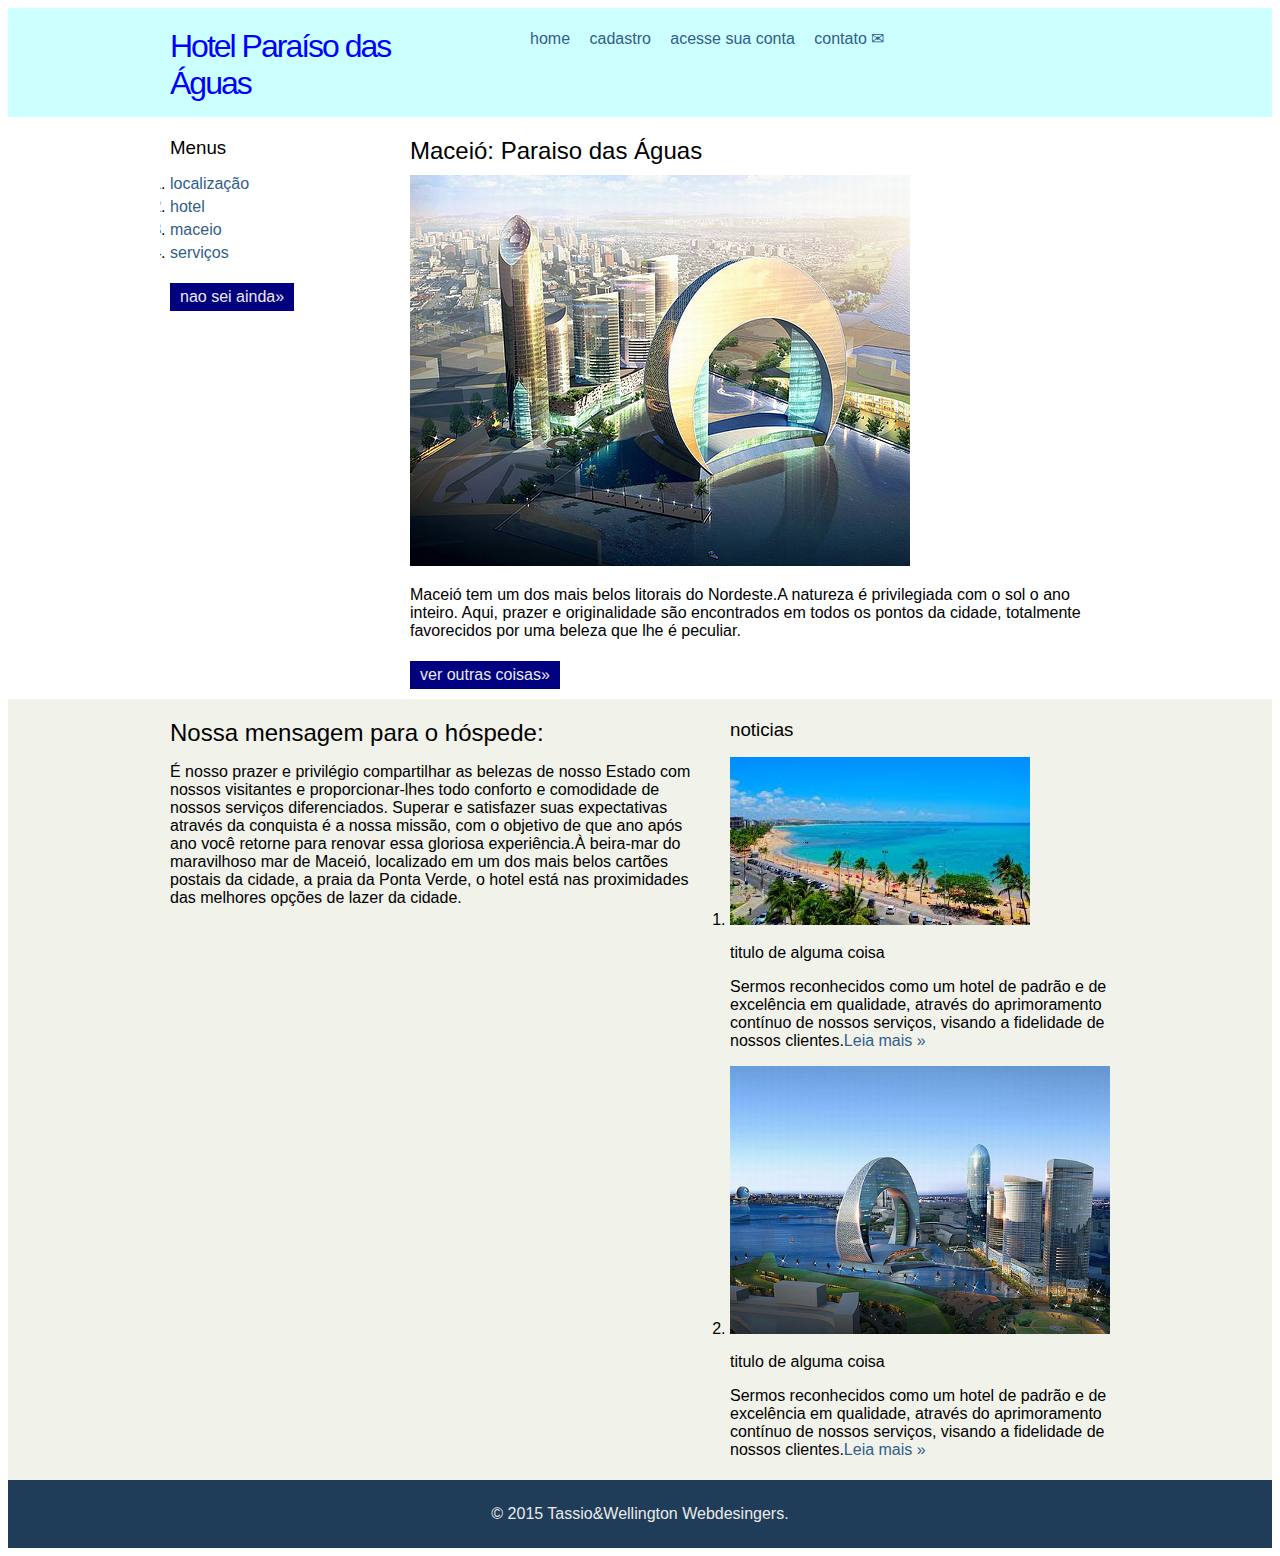
==== index.html @ 72d0d1e3 "Projeto fpin - Add cadastro" ====
<!DOCTYPEhtml>
<html lang="pt-br">
	<head>
		<title>Hotel paraiso das águas</title>
		<meta charset="utf-8"/> 
		<link rel="stylesheet" type="text/css" href="css/estilo1.css" />

	</head>
	<body>
		<div class="header">
			<div class="linha">
				<header>
					<div class="coluna col4">
						<h1 class="logo">Hotel Paraíso das Águas</h1>
					</div>
					<div class="coluna col8">
						<nav>
							<ul class="menu inline sem-marcador">
								<li><a href="index.html">home</a></li>
								<li><a href="cadastro.html">cadastro</a></li>
								<li><a href="acesso.html">acesse sua conta</a></li>
								<li><a href="contato.html">contato &#9993;</a></li>
							</ul>
						</nav>
					</div>
				</header>
			</div>
		</div>
		<div class="linha">
			<section>
				<div class="coluna col3 barra_lateral">
					<h3>Menus</h3>
					<ul class="sem-marcador sem-padding">
						<li><a href="localiza.html">localização</a></li>
						<li><a href="hotel.html">hotel</a></li>
						<li><a href="maceio.html">maceio</a></li>
						<li><a href="servicos.html">serviços</a></li>
					</ul>
					<a href="algumacoisa.html"class="botao">nao sei ainda&raquo;</a>
				</div>
				<div class="coluna col9">
					<h2>Maceió: Paraiso das Águas <em></em></h2>
					<img src="img/hotel_fut3.jpg"alt=""/>
					<p>Maceió tem um dos mais belos litorais do Nordeste.A natureza é privilegiada com o sol o ano inteiro. Aqui, prazer e originalidade são encontrados em todos os pontos da cidade, totalmente favorecidos por uma beleza que lhe é peculiar.
					</p>
					<a href="pagina.html"class="botao">ver outras coisas&raquo;</a>
				</div>
			</section>
		</div>
		<div class="cont-extra">
			<div class="linha">
				<div class="coluna col7">
					<section>
						<h2>Nossa mensagem para o hóspede:</h2>
						<p> É nosso prazer e privilégio compartilhar as belezas de nosso Estado com nossos visitantes e proporcionar-lhes todo conforto e comodidade de nossos serviços diferenciados. Superar e satisfazer suas expectativas através da conquista é a nossa missão, com o objetivo de que ano após ano você retorne para renovar essa gloriosa experiência.À beira-mar do maravilhoso mar de Maceió, localizado em um dos mais belos cartões postais da cidade, a praia da Ponta Verde, o hotel está nas proximidades das melhores opções de lazer da cidade.</p>
					</section>
			</div>
			<div class="coluna col5">
				<h3> noticias</h3>
				<ul class="sem-marcador sem-padding noticias">
					<li>
						<img src="img/praia_maceio.jpg" alt=""/>
						<h4>titulo de alguma coisa</h4>
						<p>Sermos reconhecidos como um hotel de padrão e de excelência em qualidade, através do aprimoramento contínuo de nossos serviços, visando a fidelidade de nossos clientes.<a href="">Leia mais &raquo;</a></p>
					</li>
					<li>
						<img src="img/hotel_fut.jpg" alt=""/>
						<h4>titulo de alguma coisa</h4>
						<p>Sermos reconhecidos como um hotel de padrão e de excelência em qualidade, através do aprimoramento contínuo de nossos serviços, visando a fidelidade de nossos clientes.<a href="">Leia mais &raquo;</a></p>
					</li>
				</ul>
			</div>
		</div>
	</div>
	<div class="footer">
		<div class="linha">
			<footer>
				<div class="coluna col12">
					<span>&copy; 2015 Tassio&Wellington Webdesingers.</span>
				</div>
			</footer>
		</div>
	</div>
	</body>
</html>
---- css/estilo1.css ----
body{

	font-family: Arial, sans-serif;
}
a:link, a:active, a:visited{
	color: #315e8a;
	text-decoration: none;
}
a:hover{
	text-decoration: underline;
}
/*grid 960px*/ 
.linha{
	width: 960px;   /*tamanho da linha*/
	margin: 0 auto;	/**/
	overflow: auto; /**/
	padding: 5px 0; /*espaçamento cima/baixo direita/esquerda*/
}
.coluna{
	padding: 0 10px;
	float: left;
}
.col1{
	width: 60px;
}
.col2{
	width: 140px;
}
.col3{
	width: 220px;
}
.col4{
	width: 300px;
}
.col5{
	width: 380px;
}
.col6{
	width: 460px;
}
.col7{
	width: 540px;
}
.col8{
	width: 620px;
}
.col9{
	width: 700px;
}
.col10{
	width: 780px;
}
.col11{
	width: 860px;
}
.col12{
	width: 940px;
}
/*estilos*/
.sem-padding{
	padding: 0 !important;
}
.sem-margin:{
	margin: 0 !important;
}
h1, h2, h3, h4, h5, h6{
	font-weight: 500;
	margin: 15px 0 10px 0;
}
ul li, ol li{
	margin-bottom: 5px;
}
ul.inline li, ol.inline li{
	display: inline;
	margin-right: 15px;
}
ul.inline li:last-child, ol.inline li:last-child{
	margin-right: 0;
}
ul.sem-marcador, ol.sem-marcador{
	list-style: nome;
}
a.botao, input.botao{
	background: #000080;
	padding: 5px 10px;
	border-radius: :3px;
	color:#ebebeb;
	cursor: pointer;
	margin: 5px 0;
	display: inline-block;
	border: none;
}
a.botao:hover, input.botao:hover{
	background: #00ffff;
	text-decoration: none;
}
img{
	max-width: 100%;
	height: auto;
}
/*layout do site*/
.header{
	background: #ccffff;
}
h1.logo{
	font-weight: :300;
	color:#0000ff;
	letter-spacing: -2px;
}
.cont-extra{
	background: #f1f2ea;
}
.footer{
	background: #1f3c58;
	color: #ebebeb;
	padding: 20px 0;
	text-align: center;
	font-weight: 100;
}


.controls{
	text-align: left;
	position: relative;
	input[type="text"],
	input[type="email"],
  input[type="number"],
  input[type="date"],
	input[type="tel"],
	textarea,
	button,
	select{
		padding: 12px;
		font-size: 14px;
		border: 1px solid $border;
		width: 100%;
		margin-bottom: 18px;
		color: #888;
		font-family: 'Lato', 'sans-serif';
		font-size: 16px;
		font-weight: 300;
		@include border-radius(2px);
		@include transition(all .3s);

		&:focus, &:hover{
			outline: none;
			border-color: $border-focus;
			+ label{
				color: $booking-green;
          cursor: text;
			}
		}
	}
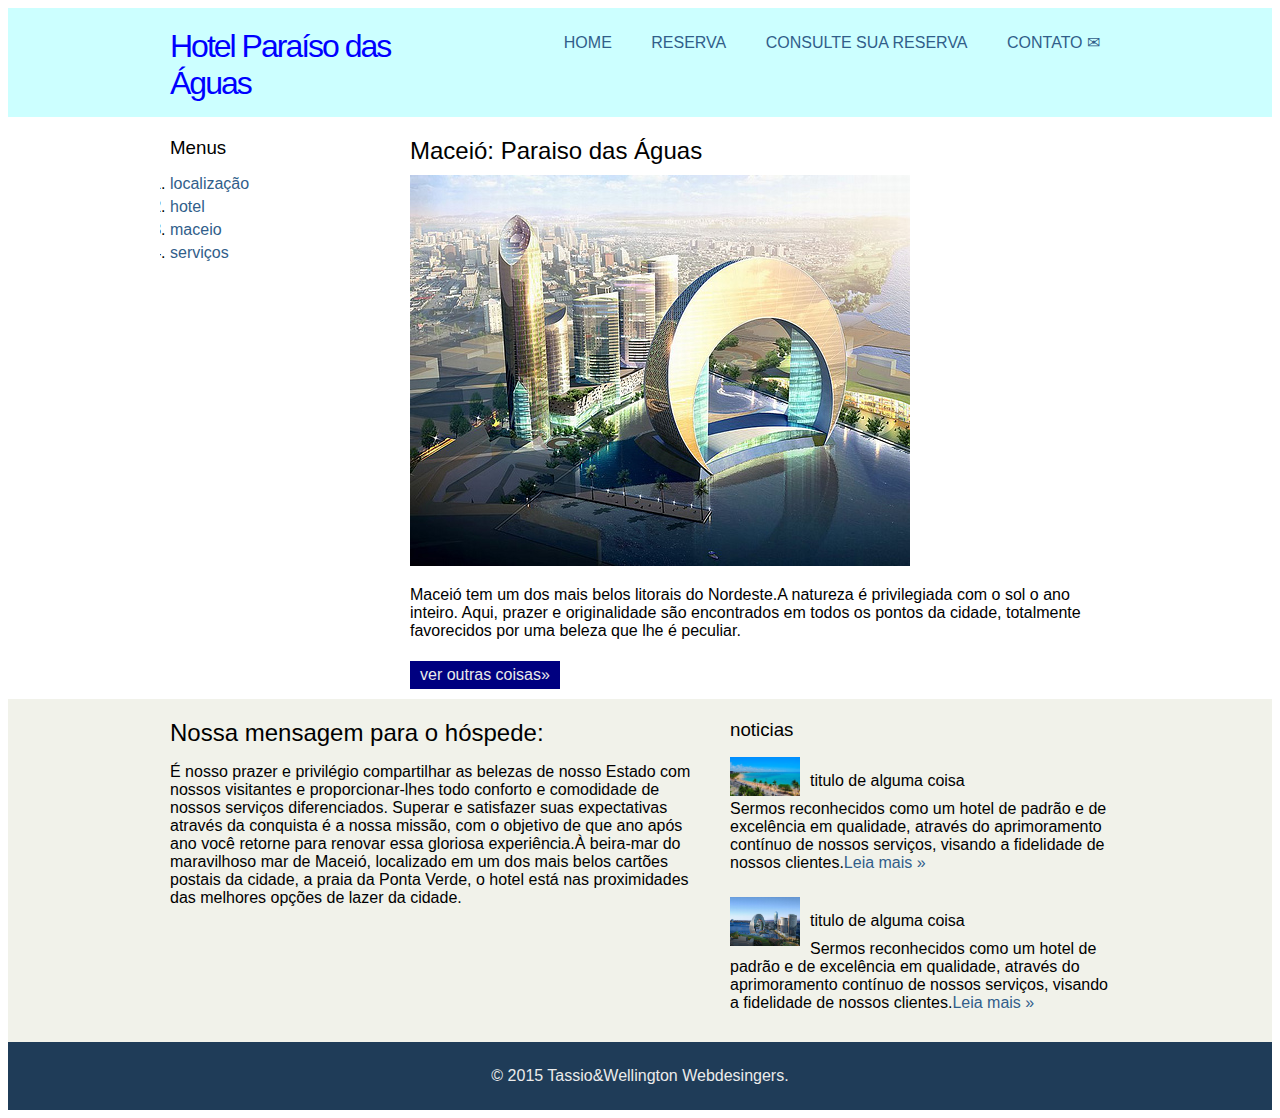
==== commit 1d4046ae: "funcionando reserva e apartamento reservado" ====
--- a/index.html
+++ b/index.html
@@ -17,8 +17,8 @@
 						<nav>
 							<ul class="menu inline sem-marcador">
 								<li><a href="index.html">home</a></li>
-								<li><a href="cadastro.html">cadastro</a></li>
-								<li><a href="acesso.html">acesse sua conta</a></li>
+								<li><a href="cadastro.html">reserva</a></li>
+								<li><a href="acesso.html">consulte sua reserva</a></li>
 								<li><a href="contato.html">contato &#9993;</a></li>
 							</ul>
 						</nav>
@@ -36,7 +36,7 @@
 						<li><a href="maceio.html">maceio</a></li>
 						<li><a href="servicos.html">serviços</a></li>
 					</ul>
-					<a href="algumacoisa.html"class="botao">nao sei ainda&raquo;</a>
+					
 				</div>
 				<div class="coluna col9">
 					<h2>Maceió: Paraiso das Águas <em></em></h2>
--- a/css/estilo1.css
+++ b/css/estilo1.css
@@ -117,8 +117,60 @@
 	text-align: center;
 	font-weight: 100;
 }
-
-
+.menu{
+	text-transform: uppercase;
+	text-align: right;
+	margin-top: 20px;
+}
+.menu li a{
+	padding: 5px 10px;
+	border-radius: 3px;
+}
+.menu li a:hover{
+	text-decoration: none;
+	background: #1f3c58;
+	color: #ebebeb;
+}
+ul.noticias li{
+	clear: both;
+	display: block;
+	overflow: hidden;
+	margin-bottom: 20px;
+}
+ul.noticias li img{
+	width: 70px;
+	height: auto;
+	margin-right: 10px;
+	float: left;
+}
+ul.noticias li h4{
+	margin-top: -2px 0 5px 0;
+	font-weight: 500;
+}
+ul.noticias li p{
+	margin: 5px 0;
+	font-weight: 300;
+}
+ul.noticias li p a{
+	font-weight: 500;
+}
+.contato label{
+	display: block;
+	font-size: 13px;
+	font-weight: 300;
+}
+.contato input, .contato textarea{
+	display: block;
+	margin-bottom: 15px;
+	padding: 5px 2%;
+	width: 96%;
+}
+.contato textarea{
+	height: 150px;
+}
+.contato input.botao{
+	width: auto;
+}
 .controls{
 	text-align: left;
 	position: relative;
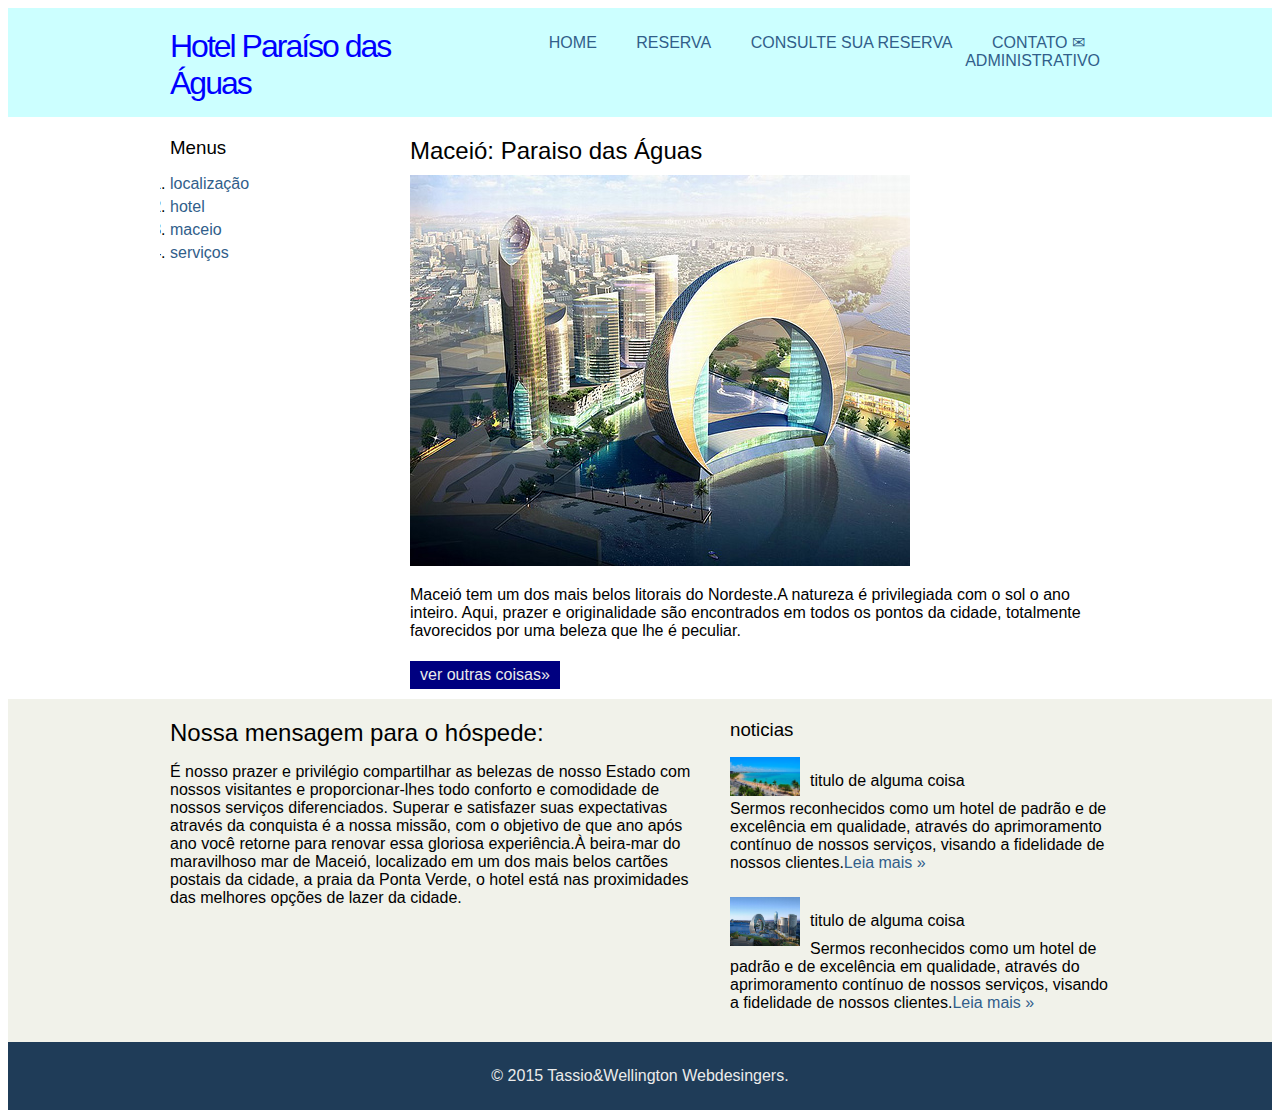
==== commit 2638a00f: "feito sistema de acesso para funcionarios" ====
--- a/index.html
+++ b/index.html
@@ -20,6 +20,7 @@
 								<li><a href="cadastro.html">reserva</a></li>
 								<li><a href="acesso.html">consulte sua reserva</a></li>
 								<li><a href="contato.html">contato &#9993;</a></li>
+								<li><a href="cadastfuncio.php">administrativo</a></li>
 							</ul>
 						</nav>
 					</div>
--- a/css/estilo1.css
+++ b/css/estilo1.css
@@ -203,3 +203,15 @@
 			}
 		}
 	}
+#login{
+	windth: 400px;
+	margin: 0 auto;
+	position: relative;
+	top 250px;
+}
+#login label{
+	display: block;
+}
+.lgn{
+	border:none;
+}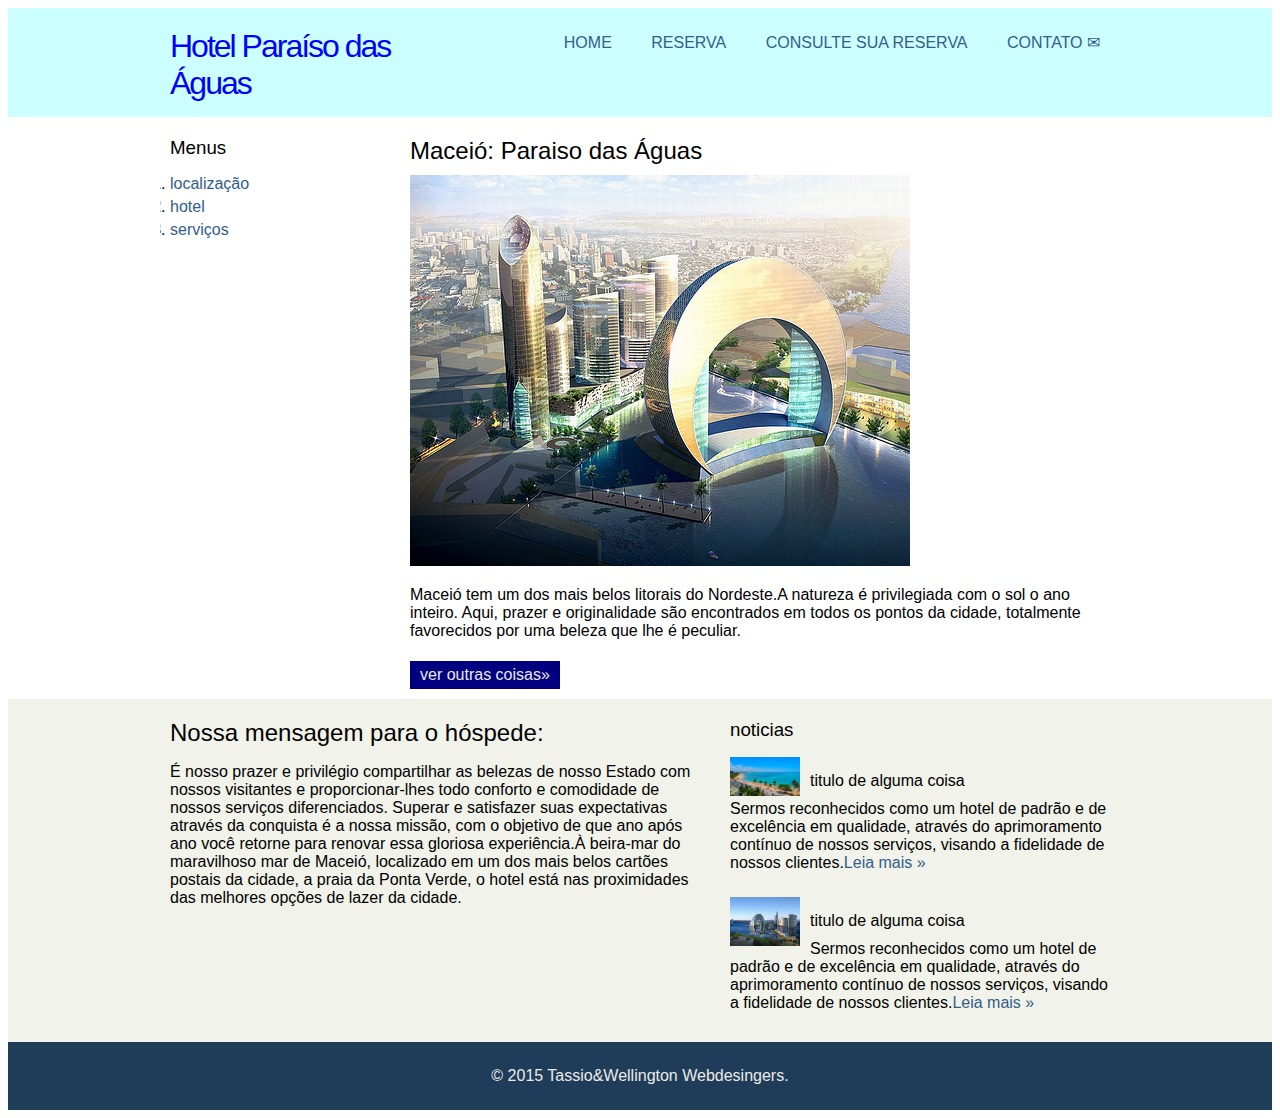
==== commit 5856747e: "link quebrado removido" ====
--- a/index.html
+++ b/index.html
@@ -20,7 +20,6 @@
 								<li><a href="cadastro.html">reserva</a></li>
 								<li><a href="acesso.html">consulte sua reserva</a></li>
 								<li><a href="contato.html">contato &#9993;</a></li>
-								<li><a href="cadastfuncio.php">administrativo</a></li>
 							</ul>
 						</nav>
 					</div>
@@ -34,7 +33,6 @@
 					<ul class="sem-marcador sem-padding">
 						<li><a href="localiza.html">localização</a></li>
 						<li><a href="hotel.html">hotel</a></li>
-						<li><a href="maceio.html">maceio</a></li>
 						<li><a href="servicos.html">serviços</a></li>
 					</ul>
 					
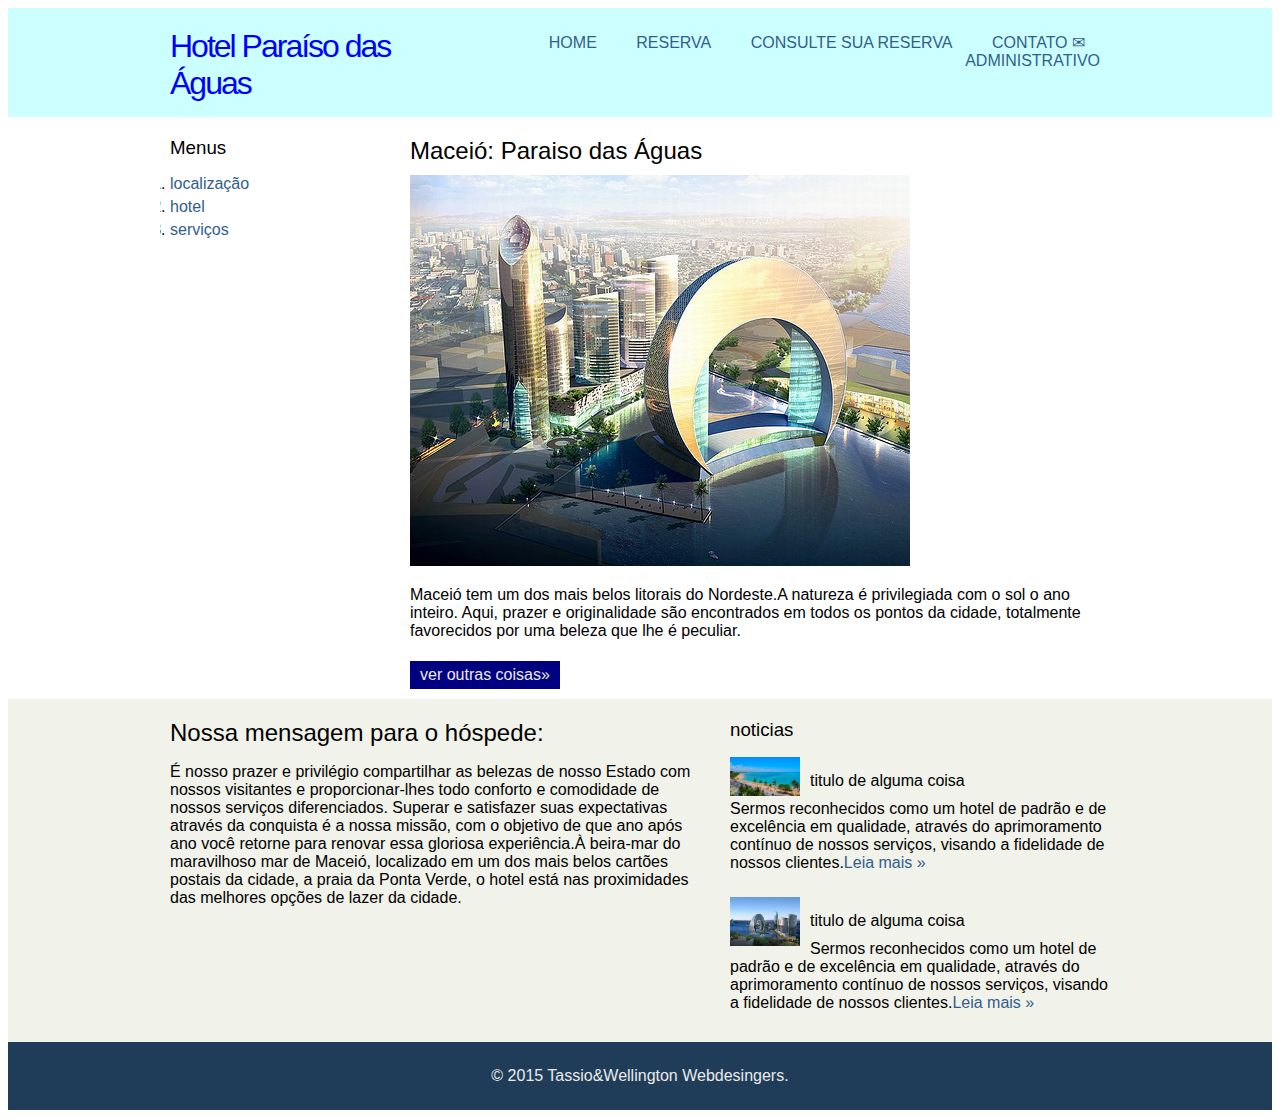
==== commit 0d8a3dca: "Merge branch 'master' of https://github.com/tassiofehosi/hotel_final_2" ====
--- a/index.html
+++ b/index.html
@@ -20,6 +20,7 @@
 								<li><a href="cadastro.html">reserva</a></li>
 								<li><a href="acesso.html">consulte sua reserva</a></li>
 								<li><a href="contato.html">contato &#9993;</a></li>
+								<li><a href="cadastfuncio.php">administrativo</a></li>
 							</ul>
 						</nav>
 					</div>
